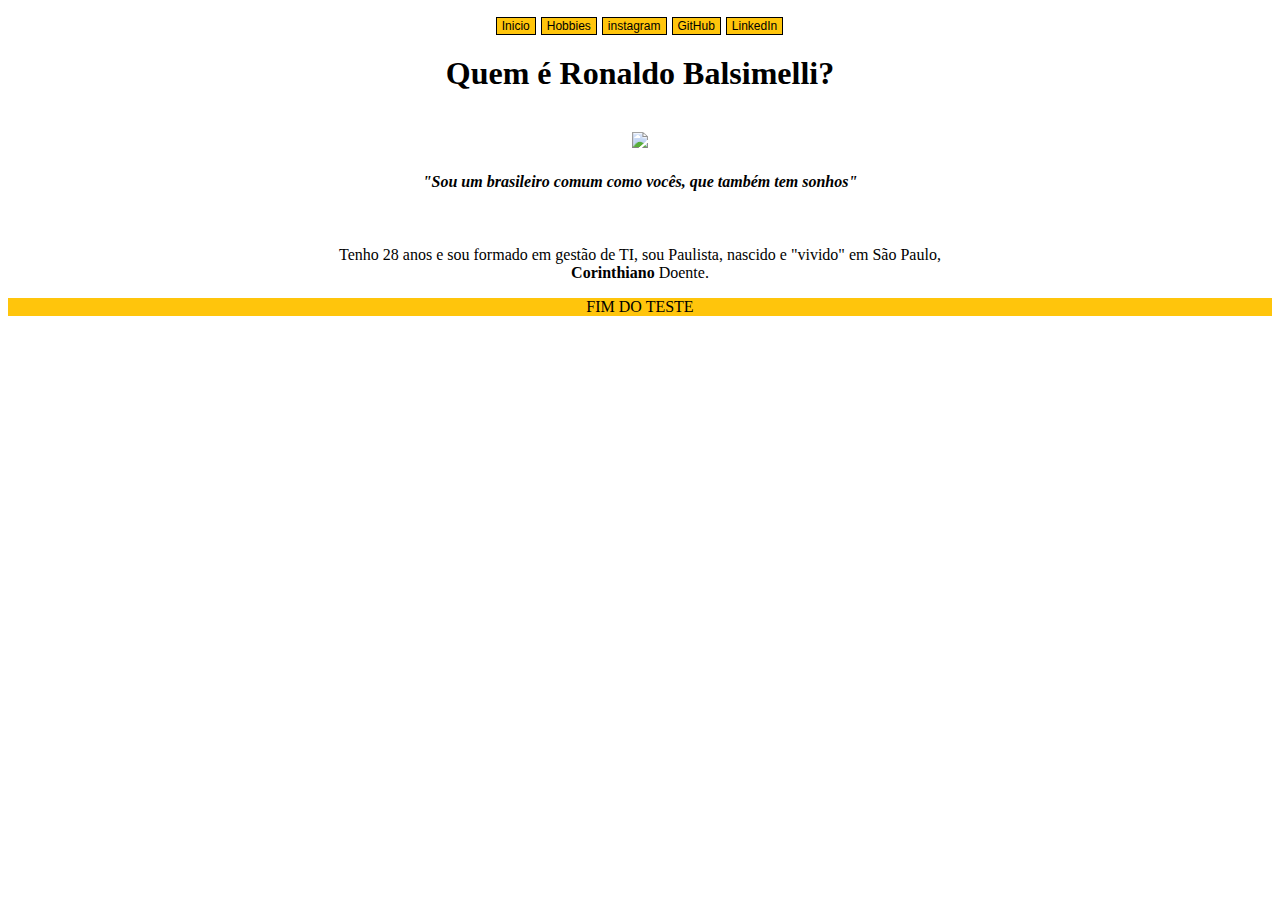
==== index.html @ fd681fc0 "Novo exemlpo com navegação interna e externa" ====
<!DOCTYPE html>

<html>
        <head>

            <title>AULA 08/06/2020</title>
    
    <style type="text/css">
    .barNav a {

    font: 12px  Arial, Verdana,Helvetica,sans-serif;
    color: #000;
    text-decoration: none;
    background:  #FFC50C;
    text-align: center;
    padding: 1px 5px;
    margin-right:1px;
    border: 1px solid #000;
    }

    .barNav a:hover {

    color: #666;
    background: #FCFCFC;
    border: 1px solid #666;
    }

    
    </style>

        </head>

    <body>  
        <body style="font-family:verdana; text-align:center;"></body>

<p class="barNav">

    <a href="index.html"
    title="Abrirá uma nova aba e você será direcionado">Inicio</a> 

    <a href="Hobbies.html"
    title="Abrirá uma nova aba e você será direcionado">Hobbies</a>

    <a href="https://www.instagram.com/robalsimelli/"target="_blank"
    title="Abrirá uma nova aba e você será direcionado">instagram</a>

    <a href="https://github.com/RonaldoBalsimelli"target="_blank"
    title="Abrirá uma nova aba e você será direcionado">GitHub</a>

    <a href="https://www.linkedin.com/in/ronaldo-balsimelli-7742aa22/"target="_blank"
    title="Abrirá uma nova aba e você será direcionado">LinkedIn</a>

</p>

<h1>Quem é Ronaldo Balsimelli?</h1><br>

<img src="https://media-exp1.licdn.com/dms/image/C5603AQE1mO-8akHvdQ/profile-displayphoto-shrink_200_200/0?e=1597276800&v=beta&t=YgIi9BmzMrobbkq5EGYCG_Q82XBFeHnZyE2L81mw5yQ" width="200">

<h4 style="text-align:center;"><i>"Sou um brasileiro comum como vocês, que também tem sonhos"</h4></i><br>

<p>Tenho 28 anos e sou formado em  gestão de TI, sou Paulista, nascido e "vivido" em São Paulo,<br>
    <b title="Time de Futebol de São Paulo. PS: Tem mundial">Corinthiano</b> Doente.<br></p>

<style>
    .footer {
      position: sticky;
      left: 0;
      bottom: 0;
      width: 100%;
      background-color: #FFC50C;
      color: rgb(0, 0, 0);
      text-align: center;
    }
    </style>
    
    <div class="footer">
      <p>FIM DO TESTE</p>
    </div>

</body>
</html>
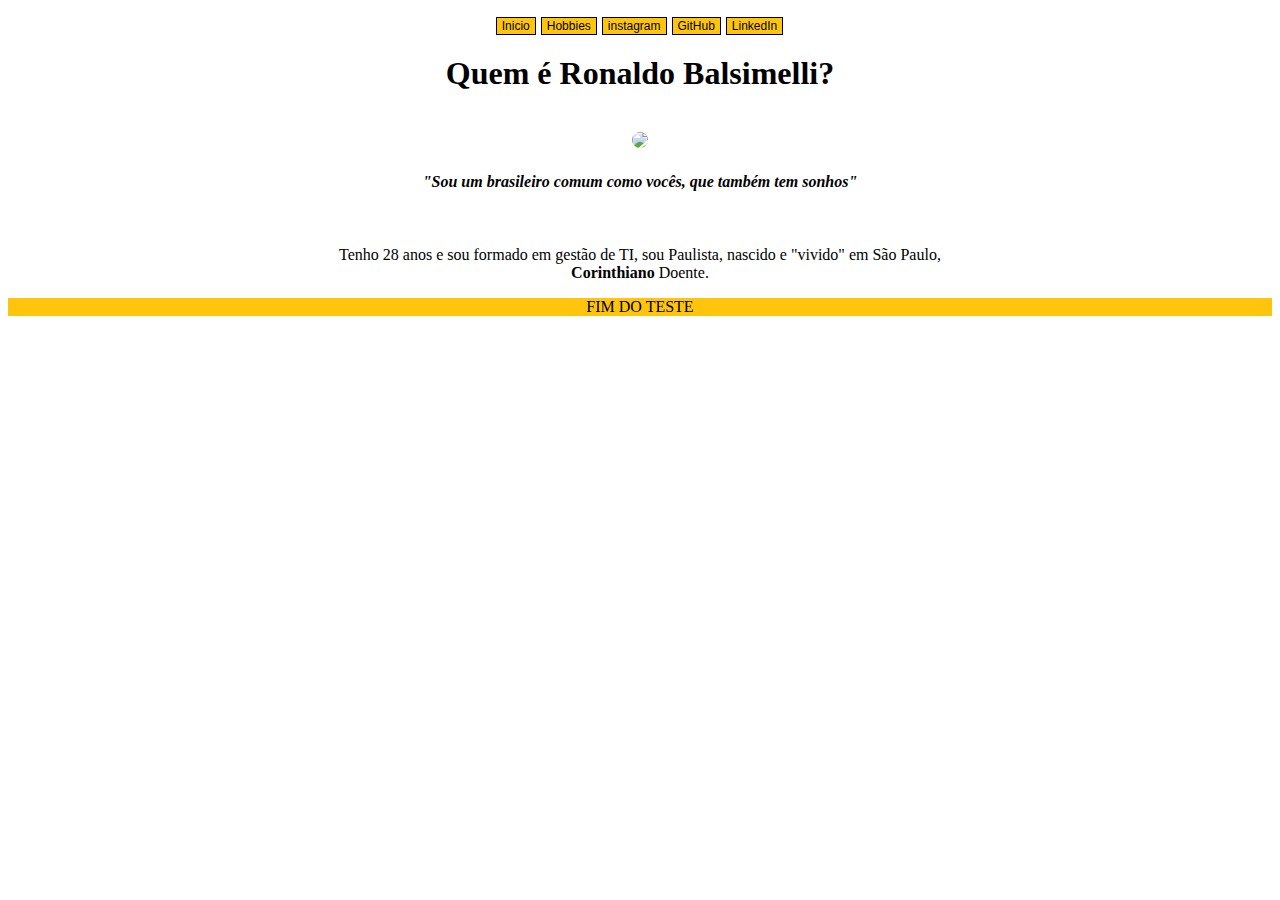
==== commit d0be437f: "atualização de código css" ====
--- a/index.html
+++ b/index.html
@@ -4,30 +4,11 @@
         <head>
 
             <title>AULA 08/06/2020</title>
-    
-    <style type="text/css">
-    .barNav a {
 
-    font: 12px  Arial, Verdana,Helvetica,sans-serif;
-    color: #000;
-    text-decoration: none;
-    background:  #FFC50C;
-    text-align: center;
-    padding: 1px 5px;
-    margin-right:1px;
-    border: 1px solid #000;
-    }
-
-    .barNav a:hover {
-
-    color: #666;
-    background: #FCFCFC;
-    border: 1px solid #666;
-    }
-
-    
-    </style>
-
+            <link rel="stylesheet" href="estilos.css">
+            <style></style>
+             
+                
         </head>
 
     <body>  
@@ -61,17 +42,7 @@
 <p>Tenho 28 anos e sou formado em  gestão de TI, sou Paulista, nascido e "vivido" em São Paulo,<br>
     <b title="Time de Futebol de São Paulo. PS: Tem mundial">Corinthiano</b> Doente.<br></p>
 
-<style>
-    .footer {
-      position: sticky;
-      left: 0;
-      bottom: 0;
-      width: 100%;
-      background-color: #FFC50C;
-      color: rgb(0, 0, 0);
-      text-align: center;
-    }
-    </style>
+
     
     <div class="footer">
       <p>FIM DO TESTE</p>
--- a/estilos.css
+++ b/estilos.css
@@ -0,0 +1,38 @@
+.barNav a {
+
+    font: 12px  Arial, Verdana,Helvetica,sans-serif;
+    color: #000;
+    text-decoration: none;
+    background:  #FFC50C;
+    text-align: center;
+    padding: 1px 5px;
+    margin-right:1px;
+    border: 1px solid #000;
+}
+
+.barNav a:hover {
+
+    color: #666;
+    background: #FCFCFC;
+    border: 1px solid #666;
+}
+
+ul,
+ol {
+    list-style-position: inside;
+}
+
+
+.footer {
+    position: sticky;
+    left: 0;
+    bottom: 0;
+    width: 100%;
+    background-color: #FFC50C;
+    color: rgb(0, 0, 0);
+    text-align: center;
+}
+
+img    {
+    border-radius: 50%;
+}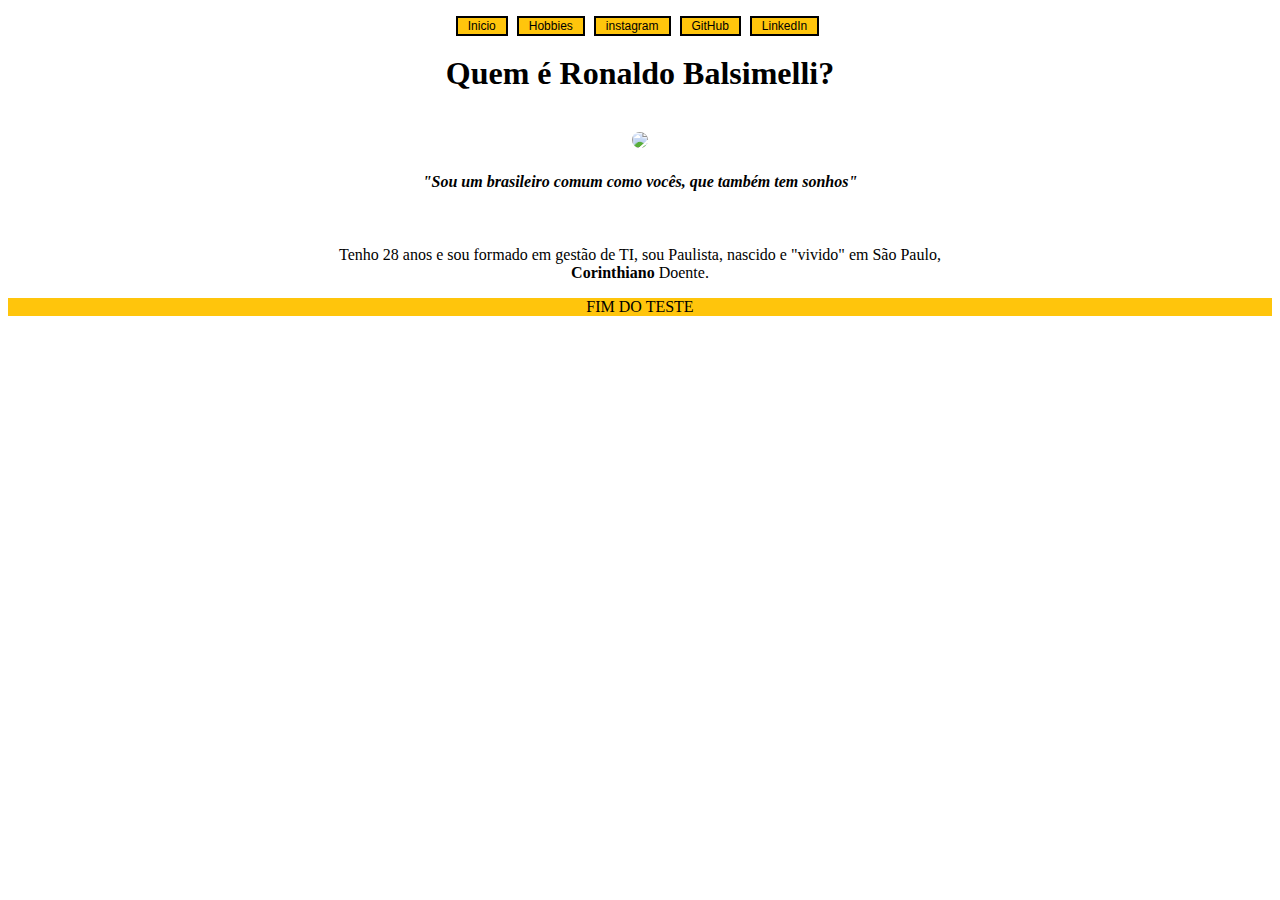
==== commit 6f235547: "Organização de código css" ====
--- a/index.html
+++ b/index.html
@@ -1,52 +1,46 @@
 <!DOCTYPE html>
 
-<html>
-        <head>
+<html>   
+         <head>
 
-            <title>AULA 08/06/2020</title>
+             <title>AULA 08/06/2020</title>
 
             <link rel="stylesheet" href="estilos.css">
             <style></style>
-             
-                
+    
         </head>
 
-    <body>  
+<body>  
         <body style="font-family:verdana; text-align:center;"></body>
 
 <p class="barNav">
 
     <a href="index.html"
     title="Abrirá uma nova aba e você será direcionado">Inicio</a> 
-
     <a href="Hobbies.html"
     title="Abrirá uma nova aba e você será direcionado">Hobbies</a>
-
     <a href="https://www.instagram.com/robalsimelli/"target="_blank"
     title="Abrirá uma nova aba e você será direcionado">instagram</a>
-
     <a href="https://github.com/RonaldoBalsimelli"target="_blank"
     title="Abrirá uma nova aba e você será direcionado">GitHub</a>
-
     <a href="https://www.linkedin.com/in/ronaldo-balsimelli-7742aa22/"target="_blank"
     title="Abrirá uma nova aba e você será direcionado">LinkedIn</a>
 
 </p>
 
-<h1>Quem é Ronaldo Balsimelli?</h1><br>
+    <h1>Quem é Ronaldo Balsimelli?</h1><br>
 
-<img src="https://media-exp1.licdn.com/dms/image/C5603AQE1mO-8akHvdQ/profile-displayphoto-shrink_200_200/0?e=1597276800&v=beta&t=YgIi9BmzMrobbkq5EGYCG_Q82XBFeHnZyE2L81mw5yQ" width="200">
+    <img src="https://media-exp1.licdn.com/dms/image/C5603AQE1mO-8akHvdQ/profile-displayphoto-shrink_200_200/0?e=1597276800&v=beta&t=YgIi9BmzMrobbkq5EGYCG_Q82XBFeHnZyE2L81mw5yQ" width="200">
 
-<h4 style="text-align:center;"><i>"Sou um brasileiro comum como vocês, que também tem sonhos"</h4></i><br>
+    <h4 style="text-align:center;"><i>"Sou um brasileiro comum como vocês, que também tem sonhos"</h4></i><br>
 
-<p>Tenho 28 anos e sou formado em  gestão de TI, sou Paulista, nascido e "vivido" em São Paulo,<br>
+    <p>Tenho 28 anos e sou formado em  gestão de TI, sou Paulista, nascido e "vivido" em São Paulo,<br>
     <b title="Time de Futebol de São Paulo. PS: Tem mundial">Corinthiano</b> Doente.<br></p>
 
+<div class="footer">
+<p>FIM DO TESTE</p>
 
-    
-    <div class="footer">
-      <p>FIM DO TESTE</p>
-    </div>
+</div>
 
 </body>
 </html>--- a/estilos.css
+++ b/estilos.css
@@ -1,3 +1,4 @@
+/*Design e programação dos botões superiores*/
 .barNav a {
 
     font: 12px  Arial, Verdana,Helvetica,sans-serif;
@@ -5,11 +6,12 @@
     text-decoration: none;
     background:  #FFC50C;
     text-align: center;
-    padding: 1px 5px;
-    margin-right:1px;
-    border: 1px solid #000;
+    padding: 1px 10px;
+    margin-right:5px;
+    border: 2px solid #000;
 }
 
+/*botão muda de cor quando apertado*/
 .barNav a:hover {
 
     color: #666;
@@ -17,12 +19,13 @@
     border: 1px solid #666;
 }
 
+/*Bolinhas da lista acompanham texto*/
 ul,
 ol {
     list-style-position: inside;
 }
 
-
+/* Rodapé da pagina*/
 .footer {
     position: sticky;
     left: 0;
@@ -31,8 +34,10 @@
     background-color: #FFC50C;
     color: rgb(0, 0, 0);
     text-align: center;
+    
 }
 
+/* Imagem com a borda Redonda*/
 img    {
     border-radius: 50%;
-}+}
